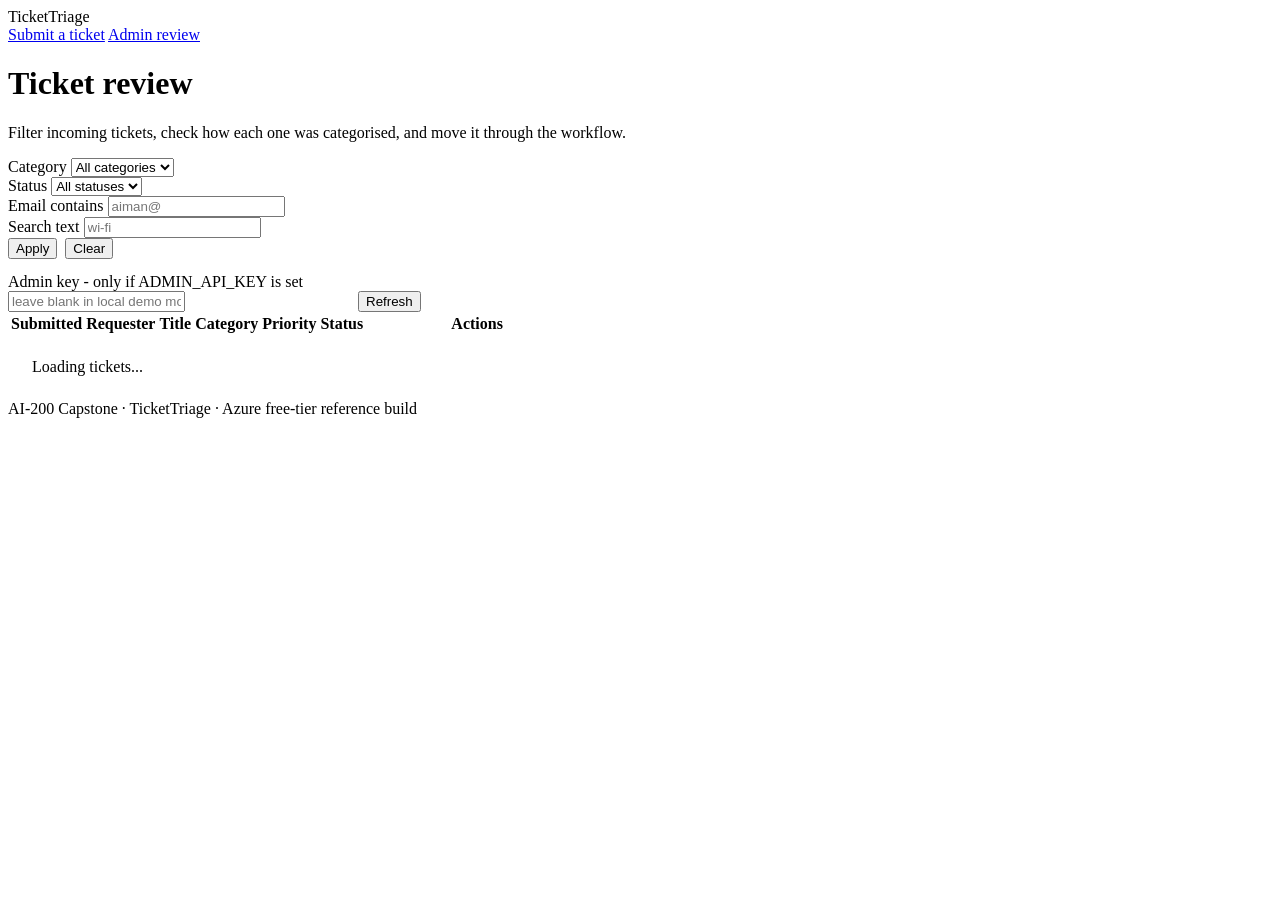
==== frontend/admin.html @ 5a8d2870 "feat: implement Cosmos DB connection string and database configuration" ====
<!DOCTYPE html>
<html lang="en">
<head>
<meta charset="utf-8">
<meta name="viewport" content="width=device-width, initial-scale=1">
<title>Admin review &middot; TicketTriage</title>
<link rel="stylesheet" href="/css/styles.css">
</head>
<body>

<header class="site">
  <div class="wrap">
    <div class="brand">Ticket<span>Triage</span></div>
    <nav class="site">
      <a href="/index.html">Submit a ticket</a>
      <a href="/admin.html" class="active">Admin review</a>
    </nav>
  </div>
</header>

<main>
  <div class="wrap">
    <h1>Ticket review</h1>
    <p class="lede">Filter incoming tickets, check how each one was categorised, and move it through the workflow.</p>

    <div id="banner"></div>
    <div class="stats" id="stats"></div>

    <div class="card">
      <div class="filters">
        <div>
          <label for="f-category">Category</label>
          <select id="f-category"><option value="">All categories</option></select>
        </div>
        <div>
          <label for="f-status">Status</label>
          <select id="f-status"><option value="">All statuses</option></select>
        </div>
        <div>
          <label for="f-email">Email contains</label>
          <input id="f-email" placeholder="aiman@">
        </div>
        <div>
          <label for="f-q">Search text</label>
          <input id="f-q" placeholder="wi-fi">
        </div>
        <div style="display:flex;gap:8px;">
          <button id="apply">Apply</button>
          <button id="clear" class="ghost">Clear</button>
        </div>
      </div>
      <div style="margin-top:14px;display:flex;gap:10px;align-items:end;flex-wrap:wrap;">
        <div style="flex:1;min-width:220px;max-width:340px;">
          <label for="admin-key">Admin key <span class="hint">- only if ADMIN_API_KEY is set</span></label>
          <input id="admin-key" type="password" placeholder="leave blank in local demo mode">
        </div>
        <button id="refresh" class="ghost">Refresh</button>
      </div>
    </div>

    <div class="card" style="padding:0;overflow:hidden;">
      <div class="table-scroll">
        <table>
          <thead>
            <tr>
              <th>Submitted</th>
              <th>Requester</th>
              <th>Title</th>
              <th>Category</th>
              <th>Priority</th>
              <th>Status</th>
              <th style="min-width:220px;">Actions</th>
            </tr>
          </thead>
          <tbody id="rows">
            <tr><td colspan="7" class="muted" style="padding:22px;">Loading tickets...</td></tr>
          </tbody>
        </table>
      </div>
    </div>
  </div>
</main>

<footer class="site">
  <div class="wrap">AI-200 Capstone &middot; TicketTriage &middot; Azure free-tier reference build</div>
</footer>

<script type="module" src="/js/admin.js"></script>
</body>
</html>
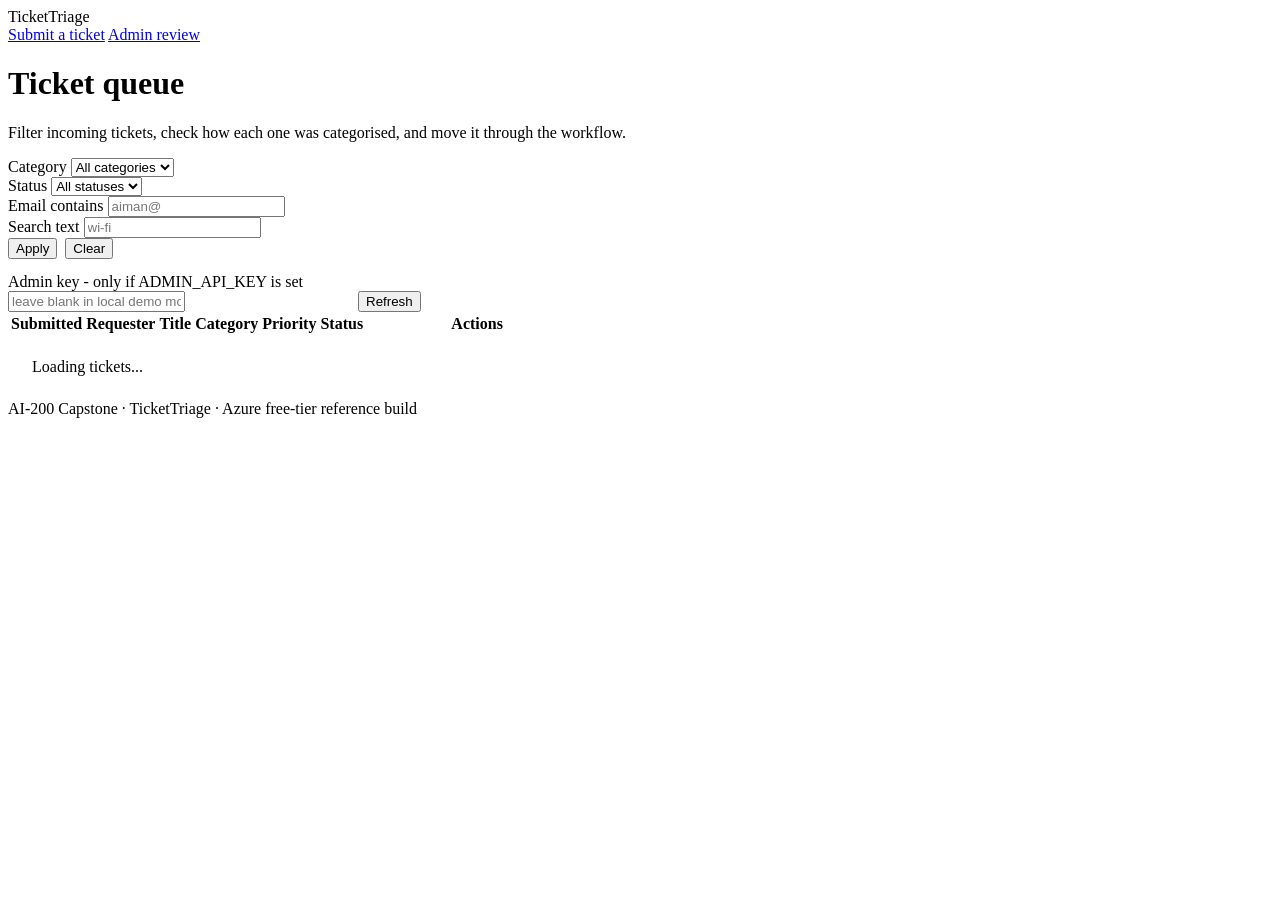
==== commit c4320577: "feat(frontend): warm terracotta theme with Instrument Serif cursive typography & aligned header" ====
--- a/frontend/admin.html
+++ b/frontend/admin.html
@@ -7,9 +7,11 @@
 <link rel="stylesheet" href="/css/styles.css">
 </head>
 <body>
+<div class="bg"><i></i></div>
+<div class="layer">
 
 <header class="site">
-  <div class="wrap">
+  <div class="wrap admin-wrap">
     <div class="brand">Ticket<span>Triage</span></div>
     <nav class="site">
       <a href="/index.html">Submit a ticket</a>
@@ -19,14 +21,18 @@
 </header>
 
 <main>
-  <div class="wrap">
-    <h1>Ticket review</h1>
-    <p class="lede">Filter incoming tickets, check how each one was categorised, and move it through the workflow.</p>
+  <div class="wrap admin-wrap">
+    <div class="admin-header">
+      <div>
+        <h1>Ticket queue</h1>
+        <p class="lede">Filter incoming tickets, check how each one was categorised, and move it through the workflow.</p>
+      </div>
+      <div class="stats" id="stats"></div>
+    </div>
 
     <div id="banner"></div>
-    <div class="stats" id="stats"></div>
 
-    <div class="card">
+    <div class="card toolbar">
       <div class="filters">
         <div>
           <label for="f-category">Category</label>
@@ -58,7 +64,7 @@
       </div>
     </div>
 
-    <div class="card" style="padding:0;overflow:hidden;">
+    <div class="card table-card">
       <div class="table-scroll">
         <table>
           <thead>
@@ -86,5 +92,6 @@
 </footer>
 
 <script type="module" src="/js/admin.js"></script>
+</div>
 </body>
 </html>
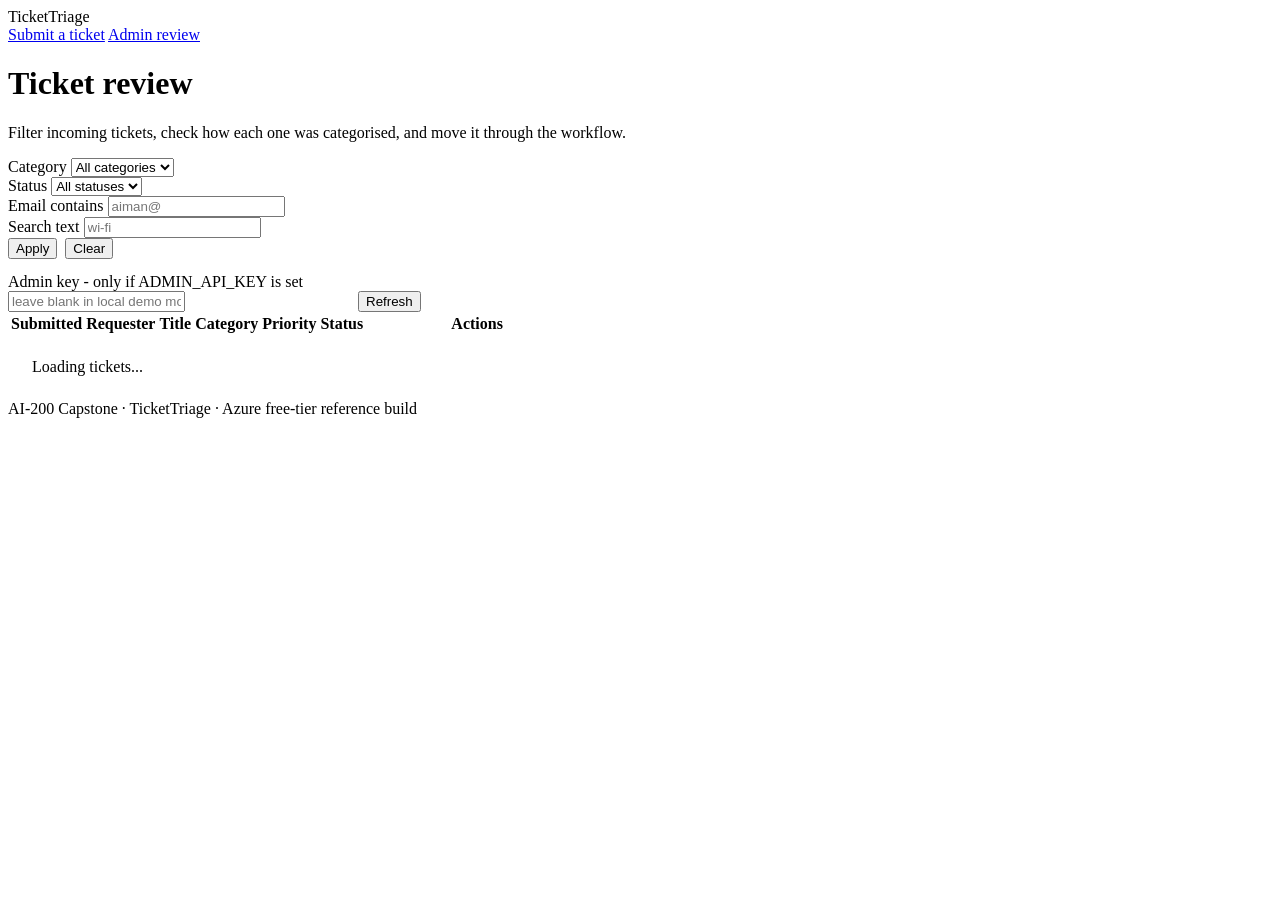
==== commit 60731195: "Merge pull request #3 from mkhikhwan/frontend/warm-minimal-theme feat(frontend): retheme to warm min" ====
--- a/frontend/admin.html
+++ b/frontend/admin.html
@@ -11,7 +11,7 @@
 <div class="layer">
 
 <header class="site">
-  <div class="wrap admin-wrap">
+  <div class="wrap">
     <div class="brand">Ticket<span>Triage</span></div>
     <nav class="site">
       <a href="/index.html">Submit a ticket</a>
@@ -21,18 +21,14 @@
 </header>
 
 <main>
-  <div class="wrap admin-wrap">
-    <div class="admin-header">
-      <div>
-        <h1>Ticket queue</h1>
-        <p class="lede">Filter incoming tickets, check how each one was categorised, and move it through the workflow.</p>
-      </div>
-      <div class="stats" id="stats"></div>
-    </div>
+  <div class="wrap">
+    <h1>Ticket review</h1>
+    <p class="lede">Filter incoming tickets, check how each one was categorised, and move it through the workflow.</p>
 
     <div id="banner"></div>
+    <div class="stats" id="stats"></div>
 
-    <div class="card toolbar">
+    <div class="card">
       <div class="filters">
         <div>
           <label for="f-category">Category</label>
@@ -64,7 +60,7 @@
       </div>
     </div>
 
-    <div class="card table-card">
+    <div class="card" style="padding:0;overflow:hidden;">
       <div class="table-scroll">
         <table>
           <thead>
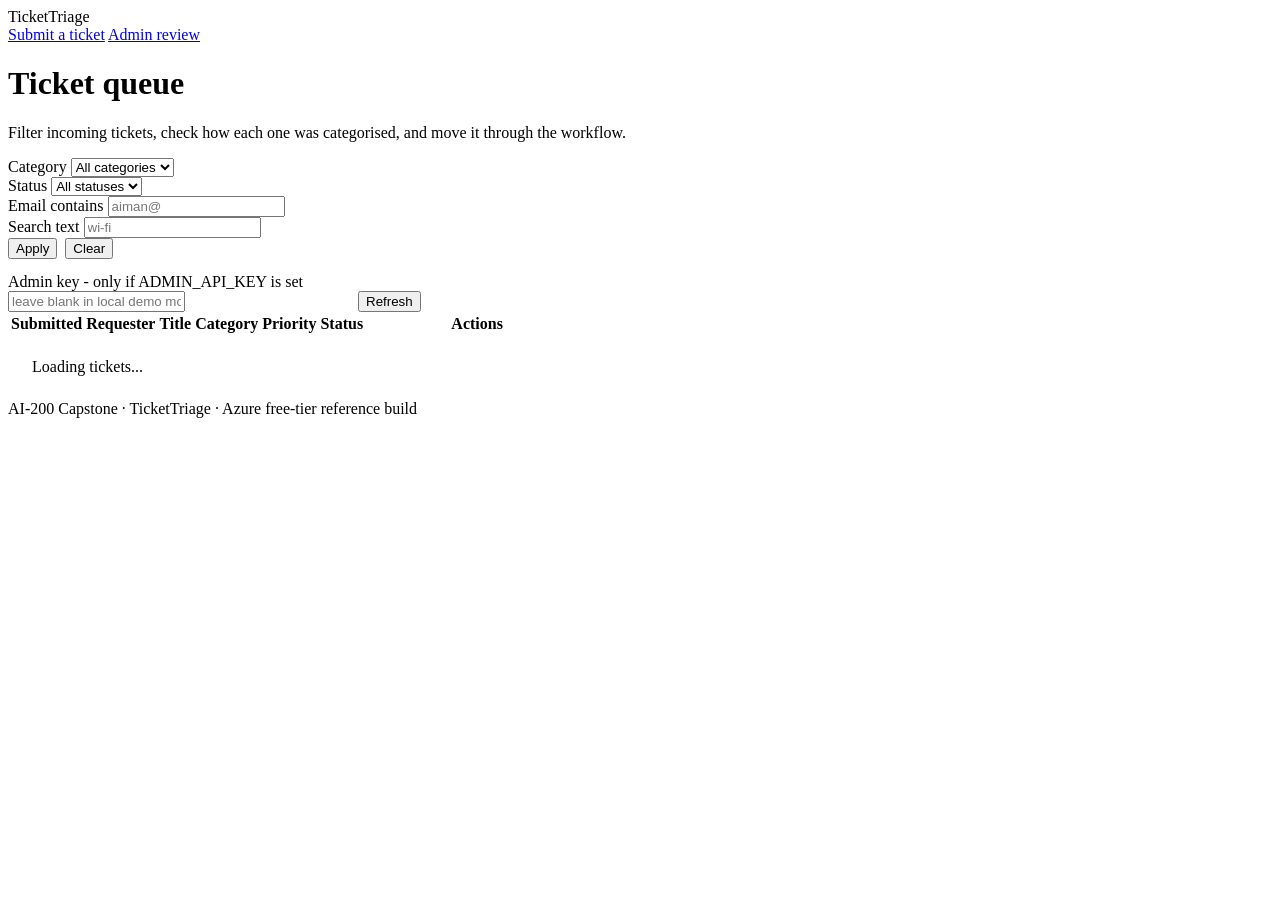
==== commit 20de74f8: "Merge pull request #4 from mkhikhwan/frontend/warm-fraunces-restructure feat(frontend): more adjustm" ====
--- a/frontend/admin.html
+++ b/frontend/admin.html
@@ -11,7 +11,7 @@
 <div class="layer">
 
 <header class="site">
-  <div class="wrap">
+  <div class="wrap admin-wrap">
     <div class="brand">Ticket<span>Triage</span></div>
     <nav class="site">
       <a href="/index.html">Submit a ticket</a>
@@ -21,14 +21,18 @@
 </header>
 
 <main>
-  <div class="wrap">
-    <h1>Ticket review</h1>
-    <p class="lede">Filter incoming tickets, check how each one was categorised, and move it through the workflow.</p>
+  <div class="wrap admin-wrap">
+    <div class="admin-header">
+      <div>
+        <h1>Ticket queue</h1>
+        <p class="lede">Filter incoming tickets, check how each one was categorised, and move it through the workflow.</p>
+      </div>
+      <div class="stats" id="stats"></div>
+    </div>
 
     <div id="banner"></div>
-    <div class="stats" id="stats"></div>
 
-    <div class="card">
+    <div class="card toolbar">
       <div class="filters">
         <div>
           <label for="f-category">Category</label>
@@ -60,7 +64,7 @@
       </div>
     </div>
 
-    <div class="card" style="padding:0;overflow:hidden;">
+    <div class="card table-card">
       <div class="table-scroll">
         <table>
           <thead>
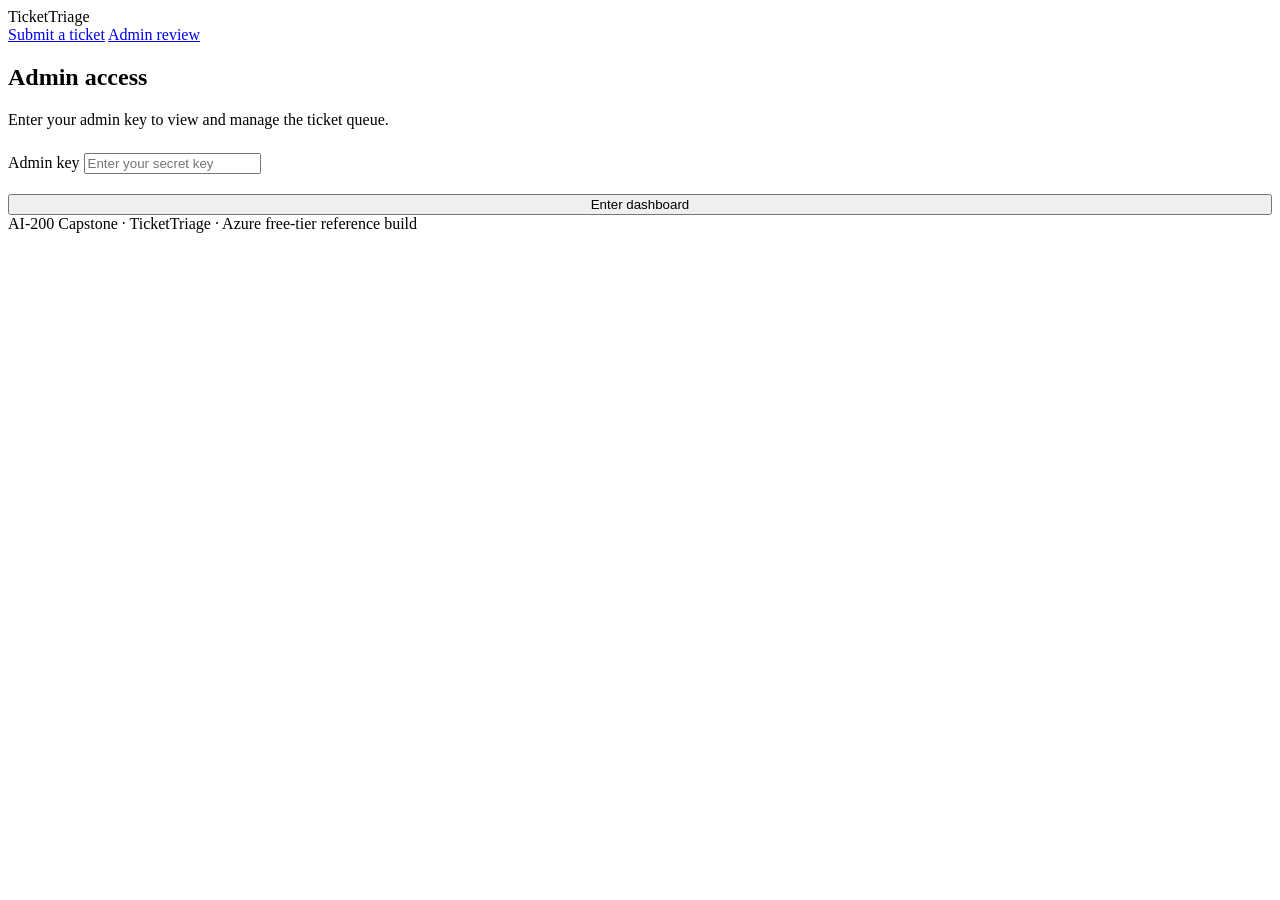
==== commit 5cb3d900: "feat(ui): refine ticket form, admin login gate, and zero-shift header layout" ====
--- a/frontend/admin.html
+++ b/frontend/admin.html
@@ -1,97 +1,178 @@
 <!DOCTYPE html>
 <html lang="en">
+
 <head>
-<meta charset="utf-8">
-<meta name="viewport" content="width=device-width, initial-scale=1">
-<title>Admin review &middot; TicketTriage</title>
-<link rel="stylesheet" href="/css/styles.css">
+  <meta charset="utf-8">
+  <meta name="viewport" content="width=device-width, initial-scale=1">
+  <title>Admin review &middot; TicketTriage</title>
+  <link rel="stylesheet" href="/css/styles.css">
 </head>
+
 <body>
-<div class="bg"><i></i></div>
-<div class="layer">
+  <div class="bg"><i></i></div>
+  <div class="layer">
 
-<header class="site">
-  <div class="wrap admin-wrap">
-    <div class="brand">Ticket<span>Triage</span></div>
-    <nav class="site">
-      <a href="/index.html">Submit a ticket</a>
-      <a href="/admin.html" class="active">Admin review</a>
-    </nav>
-  </div>
-</header>
+    <header class="site">
+      <div class="wrap">
+        <div class="brand">Ticket<span>Triage</span></div>
+        <nav class="site">
+          <a href="/index.html">Submit a ticket</a>
+          <a href="/admin.html" class="active">Admin review</a>
+        </nav>
+      </div>
+    </header>
 
-<main>
-  <div class="wrap admin-wrap">
-    <div class="admin-header">
-      <div>
-        <h1>Ticket queue</h1>
-        <p class="lede">Filter incoming tickets, check how each one was categorised, and move it through the workflow.</p>
-      </div>
-      <div class="stats" id="stats"></div>
-    </div>
+    <main>
+      <div class="wrap">
+        <!-- ── Login gate (shown if not authenticated) ── -->
+        <div id="admin-gate" class="gate-card card">
+          <h2>Admin access</h2>
+          <p class="lede" style="margin-bottom:24px;">Enter your admin key to view and manage the ticket queue.</p>
+          <form id="gate-form">
+            <div class="field" style="margin-bottom:20px;text-align:left;">
+              <label for="gate-key">Admin key</label>
+              <input id="gate-key" type="password" placeholder="Enter your secret key" required autocomplete="off">
+            </div>
+            <div id="gate-error"></div>
+            <button type="submit" id="gate-btn" style="width:100%;">Enter dashboard</button>
+          </form>
+        </div>
 
-    <div id="banner"></div>
+        <!-- ── Dashboard (hidden until authenticated) ── -->
+        <div id="admin-content" style="display:none;">
+          <div class="admin-header">
+            <div>
+              <h1>Ticket queue</h1>
+              <p class="lede">Filter incoming tickets, check how each one was categorised, and move it through the workflow.</p>
+            </div>
+            <div class="stats" id="stats">
+              <div class="stat"><div class="n">&nbsp;</div><div class="k">Tickets</div></div>
+              <div class="stat"><div class="n">&nbsp;</div><div class="k">Storage</div></div>
+              <div class="stat"><div class="n">&nbsp;</div><div class="k">Classifier</div></div>
+            </div>
+          </div>
 
-    <div class="card toolbar">
-      <div class="filters">
-        <div>
-          <label for="f-category">Category</label>
-          <select id="f-category"><option value="">All categories</option></select>
-        </div>
-        <div>
-          <label for="f-status">Status</label>
-          <select id="f-status"><option value="">All statuses</option></select>
-        </div>
-        <div>
-          <label for="f-email">Email contains</label>
-          <input id="f-email" placeholder="aiman@">
-        </div>
-        <div>
-          <label for="f-q">Search text</label>
-          <input id="f-q" placeholder="wi-fi">
-        </div>
-        <div style="display:flex;gap:8px;">
-          <button id="apply">Apply</button>
-          <button id="clear" class="ghost">Clear</button>
+          <div id="banner"></div>
+
+          <div class="card toolbar">
+            <div class="filters">
+              <div>
+                <label for="f-category">Category</label>
+                <select id="f-category">
+                  <option value="">All categories</option>
+                </select>
+              </div>
+              <div>
+                <label for="f-status">Status</label>
+                <select id="f-status">
+                  <option value="">All statuses</option>
+                </select>
+              </div>
+              <div>
+                <label for="f-email">Email contains</label>
+                <input id="f-email" placeholder="aiman@">
+              </div>
+              <div>
+                <label for="f-q">Search text</label>
+                <input id="f-q" placeholder="wi-fi">
+              </div>
+              <div style="display:flex;gap:8px;">
+                <button id="apply">Apply</button>
+                <button id="clear" class="ghost">Clear</button>
+                <button id="refresh" class="ghost">Refresh</button>
+              </div>
+            </div>
+            <input id="admin-key" type="hidden">
+          </div>
+
+          <div class="card table-card">
+            <div class="table-scroll">
+              <table>
+                <thead>
+                  <tr>
+                    <th>Submitted</th>
+                    <th>Requester</th>
+                    <th>Title</th>
+                    <th>Category</th>
+                    <th>Priority</th>
+                    <th>Status</th>
+                    <th style="min-width:220px;">Actions</th>
+                  </tr>
+                </thead>
+                <tbody id="rows">
+                  <tr>
+                    <td colspan="7" class="muted" style="padding:22px;">Loading tickets...</td>
+                  </tr>
+                </tbody>
+              </table>
+            </div>
+          </div>
         </div>
       </div>
-      <div style="margin-top:14px;display:flex;gap:10px;align-items:end;flex-wrap:wrap;">
-        <div style="flex:1;min-width:220px;max-width:340px;">
-          <label for="admin-key">Admin key <span class="hint">- only if ADMIN_API_KEY is set</span></label>
-          <input id="admin-key" type="password" placeholder="leave blank in local demo mode">
-        </div>
-        <button id="refresh" class="ghost">Refresh</button>
-      </div>
-    </div>
+    </main>
 
-    <div class="card table-card">
-      <div class="table-scroll">
-        <table>
-          <thead>
-            <tr>
-              <th>Submitted</th>
-              <th>Requester</th>
-              <th>Title</th>
-              <th>Category</th>
-              <th>Priority</th>
-              <th>Status</th>
-              <th style="min-width:220px;">Actions</th>
-            </tr>
-          </thead>
-          <tbody id="rows">
-            <tr><td colspan="7" class="muted" style="padding:22px;">Loading tickets...</td></tr>
-          </tbody>
-        </table>
-      </div>
-    </div>
+    <footer class="site">
+      <div class="wrap">AI-200 Capstone &middot; TicketTriage &middot; Azure free-tier reference build</div>
+    </footer>
+
+    <!-- Gate logic: admin.js is loaded ONLY after key is entered -->
+    <script type="module">
+      const gate = document.getElementById("admin-gate");
+      const content = document.getElementById("admin-content");
+      const gateForm = document.getElementById("gate-form");
+      const gateKey = document.getElementById("gate-key");
+      const gateBtn = document.getElementById("gate-btn");
+      const gateError = document.getElementById("gate-error");
+      const adminKeyInput = document.getElementById("admin-key");
+
+      async function unlock(key) {
+        const { setAdminKey } = await import("/js/api.js");
+        setAdminKey(key);
+        adminKeyInput.value = key;
+        gate.style.display = "none";
+        content.style.display = "";
+        await import("/js/admin.js");
+      }
+
+      // Resume session if key was saved
+      const saved = sessionStorage.getItem("tt_admin_key");
+      if (saved) {
+        unlock(saved);
+      }
+
+      gateForm.addEventListener("submit", async (e) => {
+        e.preventDefault();
+        const key = gateKey.value.trim();
+        if (!key) return;
+
+        gateBtn.disabled = true;
+        gateBtn.textContent = "Verifying...";
+        gateError.innerHTML = "";
+
+        try {
+          // Test the key against the API before unlocking
+          const { setAdminKey } = await import("/js/api.js");
+          setAdminKey(key);
+          const res = await fetch(
+            "https://func-ai200-triage-service.azurewebsites.net/api/tickets",
+            { headers: { "Content-Type": "application/json", "x-admin-key": key } }
+          );
+          if (res.status === 401 || res.status === 403) {
+            throw new Error("Invalid admin key. Please try again.");
+          }
+          sessionStorage.setItem("tt_admin_key", key);
+          await unlock(key);
+        } catch (err) {
+          gateError.innerHTML = `<div class="notice bad">${err.message || "Cannot reach the API."}</div>`;
+          gateBtn.disabled = false;
+          gateBtn.textContent = "Enter dashboard";
+          // Reset admin key on failure
+          const { setAdminKey } = await import("/js/api.js");
+          setAdminKey("");
+        }
+      });
+    </script>
   </div>
-</main>
+</body>
 
-<footer class="site">
-  <div class="wrap">AI-200 Capstone &middot; TicketTriage &middot; Azure free-tier reference build</div>
-</footer>
-
-<script type="module" src="/js/admin.js"></script>
-</div>
-</body>
-</html>
+</html>
